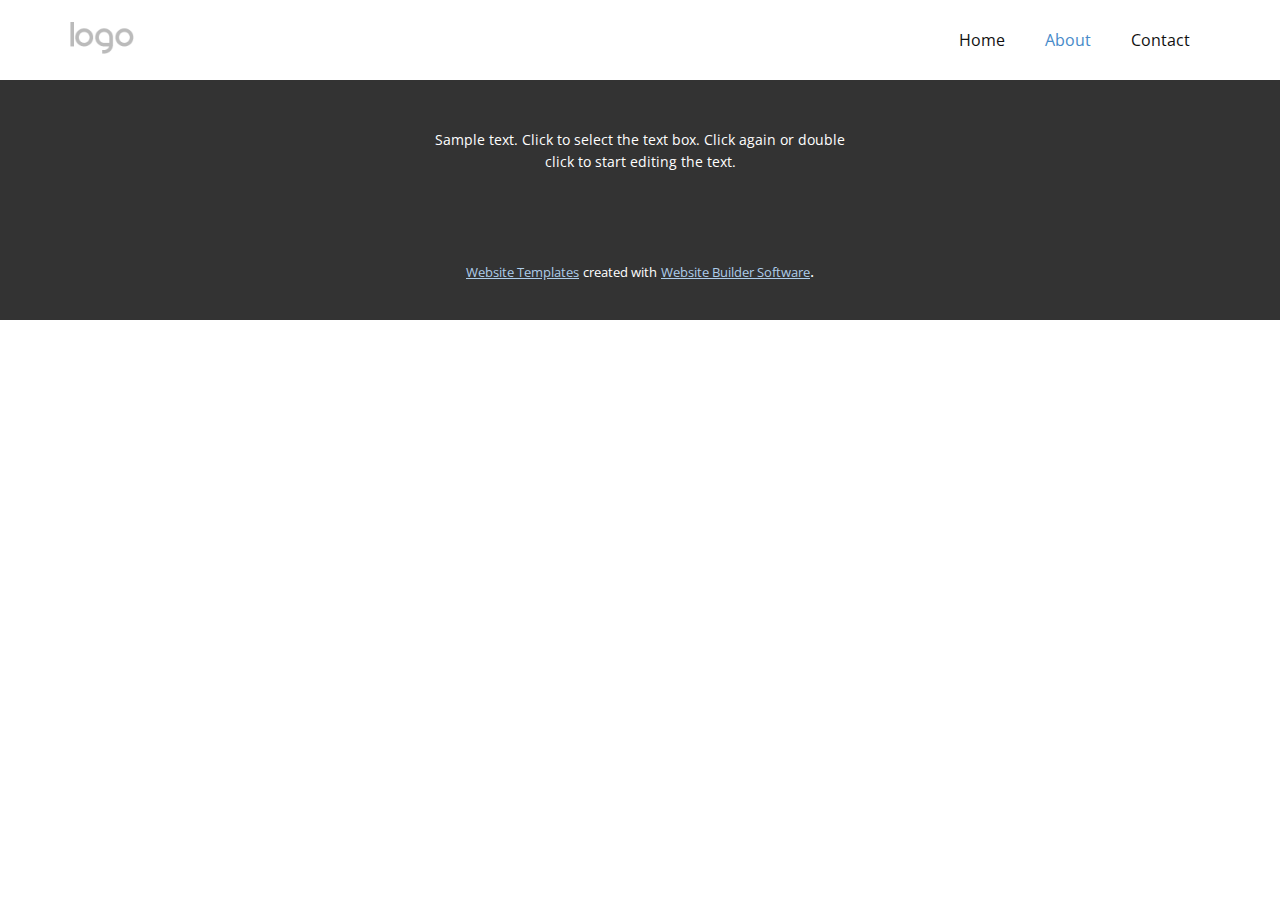
==== HTMLToEdit/About.html @ 4e22769d "Added HTML" ====
<!DOCTYPE html>
<html style="font-size: 16px;">
  <head>
    <meta name="viewport" content="width=device-width, initial-scale=1.0">
    <meta charset="utf-8">
    <meta name="keywords" content="">
    <meta name="description" content="">
    <meta name="page_type" content="np-template-header-footer-from-plugin">
    <title>About</title>
    <link rel="stylesheet" href="nicepage.css" media="screen">
<link rel="stylesheet" href="About.css" media="screen">
    <script class="u-script" type="text/javascript" src="jquery.js" defer=""></script>
    <script class="u-script" type="text/javascript" src="nicepage.js" defer=""></script>
    <meta name="generator" content="Nicepage 3.26.0, nicepage.com">
    <link id="u-theme-google-font" rel="stylesheet" href="https://fonts.googleapis.com/css?family=Roboto:100,100i,300,300i,400,400i,500,500i,700,700i,900,900i|Open+Sans:300,300i,400,400i,600,600i,700,700i,800,800i">
    
    <script type="application/ld+json">{
		"@context": "http://schema.org",
		"@type": "Organization",
		"name": "",
		"logo": "images/default-logo.png"
}</script>
    <meta name="theme-color" content="#478ac9">
    <meta property="og:title" content="About">
    <meta property="og:type" content="website">
  </head>
  <body class="u-body"><header class="u-clearfix u-header u-header" id="sec-28c4"><div class="u-clearfix u-sheet u-valign-middle u-sheet-1">
        <a href="https://nicepage.com" class="u-image u-logo u-image-1">
          <img src="images/default-logo.png" class="u-logo-image u-logo-image-1">
        </a>
        <nav class="u-menu u-menu-dropdown u-offcanvas u-menu-1">
          <div class="menu-collapse" style="font-size: 1rem; letter-spacing: 0px;">
            <a class="u-button-style u-custom-left-right-menu-spacing u-custom-padding-bottom u-custom-top-bottom-menu-spacing u-nav-link u-text-active-palette-1-base u-text-hover-palette-2-base" href="#">
              <svg><use xmlns:xlink="http://www.w3.org/1999/xlink" xlink:href="#menu-hamburger"></use></svg>
              <svg version="1.1" xmlns="http://www.w3.org/2000/svg" xmlns:xlink="http://www.w3.org/1999/xlink"><defs><symbol id="menu-hamburger" viewBox="0 0 16 16" style="width: 16px; height: 16px;"><rect y="1" width="16" height="2"></rect><rect y="7" width="16" height="2"></rect><rect y="13" width="16" height="2"></rect>
</symbol>
</defs></svg>
            </a>
          </div>
          <div class="u-nav-container">
            <ul class="u-nav u-unstyled u-nav-1"><li class="u-nav-item"><a class="u-button-style u-nav-link u-text-active-palette-1-base u-text-hover-palette-2-base" href="Home.html" style="padding: 10px 20px;">Home</a>
</li><li class="u-nav-item"><a class="u-button-style u-nav-link u-text-active-palette-1-base u-text-hover-palette-2-base" href="About.html" style="padding: 10px 20px;">About</a>
</li><li class="u-nav-item"><a class="u-button-style u-nav-link u-text-active-palette-1-base u-text-hover-palette-2-base" href="Contact.html" style="padding: 10px 20px;">Contact</a>
</li></ul>
          </div>
          <div class="u-nav-container-collapse">
            <div class="u-black u-container-style u-inner-container-layout u-opacity u-opacity-95 u-sidenav">
              <div class="u-inner-container-layout u-sidenav-overflow">
                <div class="u-menu-close"></div>
                <ul class="u-align-center u-nav u-popupmenu-items u-unstyled u-nav-2"><li class="u-nav-item"><a class="u-button-style u-nav-link" href="Home.html">Home</a>
</li><li class="u-nav-item"><a class="u-button-style u-nav-link" href="About.html">About</a>
</li><li class="u-nav-item"><a class="u-button-style u-nav-link" href="Contact.html">Contact</a>
</li></ul>
              </div>
            </div>
            <div class="u-black u-menu-overlay u-opacity u-opacity-70"></div>
          </div>
        </nav>
      </div></header> 
    
    
    <footer class="u-align-center u-clearfix u-footer u-grey-80 u-footer" id="sec-92b6"><div class="u-clearfix u-sheet u-sheet-1">
        <p class="u-small-text u-text u-text-variant u-text-1">Sample text. Click to select the text box. Click again or double click to start editing the text.</p>
      </div></footer>
    <section class="u-backlink u-clearfix u-grey-80">
      <a class="u-link" href="https://nicepage.com/website-templates" target="_blank">
        <span>Website Templates</span>
      </a>
      <p class="u-text">
        <span>created with</span>
      </p>
      <a class="u-link" href="https://nicepage.com/" target="_blank">
        <span>Website Builder Software</span>
      </a>. 
    </section>
  </body>
</html>
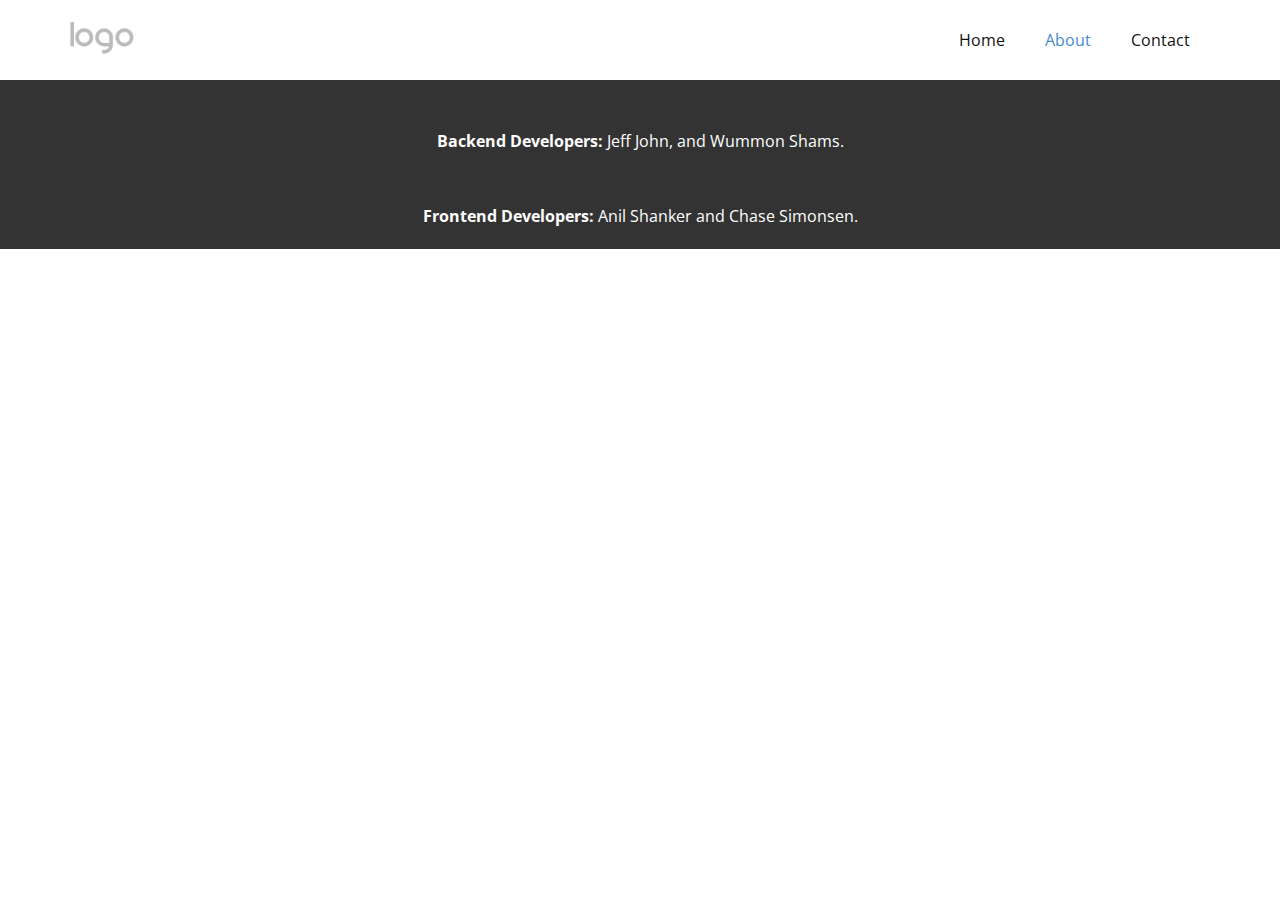
==== commit 3b7b67ee: "Changed Text code" ====
--- a/HTMLToEdit/About.html
+++ b/HTMLToEdit/About.html
@@ -60,18 +60,8 @@
     
     
     <footer class="u-align-center u-clearfix u-footer u-grey-80 u-footer" id="sec-92b6"><div class="u-clearfix u-sheet u-sheet-1">
-        <p class="u-small-text u-text u-text-variant u-text-1">Sample text. Click to select the text box. Click again or double click to start editing the text.</p>
+        <p class="u-text u-text u-text-variant u-text-1"><b>Backend Developers:</b> Jeff John, and Wummon Shams.<p><b>Frontend Developers:</b> Anil Shanker and Chase Simonsen.<b></p>
       </div></footer>
-    <section class="u-backlink u-clearfix u-grey-80">
-      <a class="u-link" href="https://nicepage.com/website-templates" target="_blank">
-        <span>Website Templates</span>
-      </a>
-      <p class="u-text">
-        <span>created with</span>
-      </p>
-      <a class="u-link" href="https://nicepage.com/" target="_blank">
-        <span>Website Builder Software</span>
-      </a>. 
-    </section>
+
   </body>
 </html>